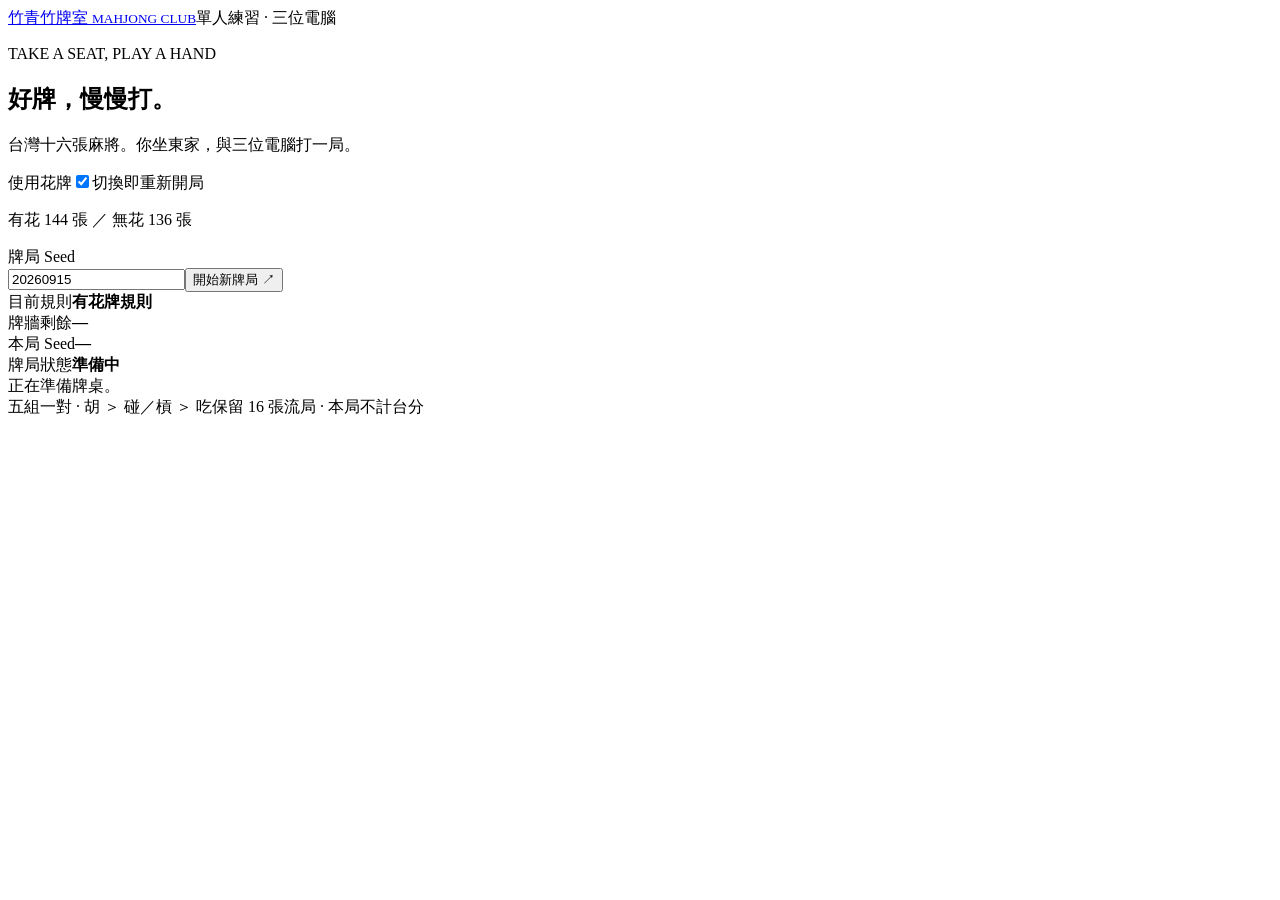
==== index.html @ d8efc3a7 "Publish playable mahjong project and GitHub Pages build in docs" ====
<!doctype html>
<html lang="zh-Hant">
<head><meta charset="UTF-8" /><meta name="viewport" content="width=device-width, initial-scale=1.0" /><meta name="description" content="台灣十六張麻將，與三位電腦輕鬆練習一局。" /><link rel="icon" href="data:," /><title>青竹牌室 · 台灣麻將</title></head>
<body>
 <header class="topbar"><a class="brand" href="#main"><span class="brand-symbol">竹</span>青竹牌室 <small>MAHJONG CLUB</small></a><span class="release-channel">單人練習 · 三位電腦</span></header>
 <main id="main" class="shell">
  <section class="hero"><div class="hero-copy"><p class="eyebrow">TAKE A SEAT, PLAY A HAND</p><h1>好牌，慢慢打。</h1><p class="lede">台灣十六張麻將。你坐東家，與三位電腦打一局。</p></div>
   <form id="round-form" class="round-controls" novalidate><div class="settings-top"><label class="flower-switch" for="use-flowers"><span>使用花牌</span><input id="use-flowers" type="checkbox" role="switch" checked aria-describedby="rule-help" /></label><span class="control-help">切換即重新開局</span></div><p id="rule-help" class="control-help">有花 144 張 ／ 無花 136 張</p><label for="seed">牌局 Seed</label><div class="control-row"><input id="seed" name="seed" type="number" value="20260915" min="1" step="1" required /><button type="submit">開始新牌局 ↗</button></div></form>
  </section>
  <section class="status-band" aria-label="牌局狀態"><div><span>目前規則</span><strong id="rule-mode">有花牌規則</strong></div><div><span>牌牆剩餘</span><strong id="wall-remaining">—</strong></div><div><span>本局 Seed</span><strong id="round-seed">—</strong></div><div><span>牌局狀態</span><strong id="validation-state">準備中</strong></div></section>
  <section id="message" class="message" role="status">正在準備牌桌。</section>
  <section id="table" class="table" aria-label="麻將牌桌"></section>
  <footer class="table-footer"><span>五組一對 · 胡 ＞ 碰／槓 ＞ 吃</span><span>保留 16 張流局 · 本局不計台分</span></footer>
 </main><script type="module" src="/src/main.ts"></script>
</body></html>
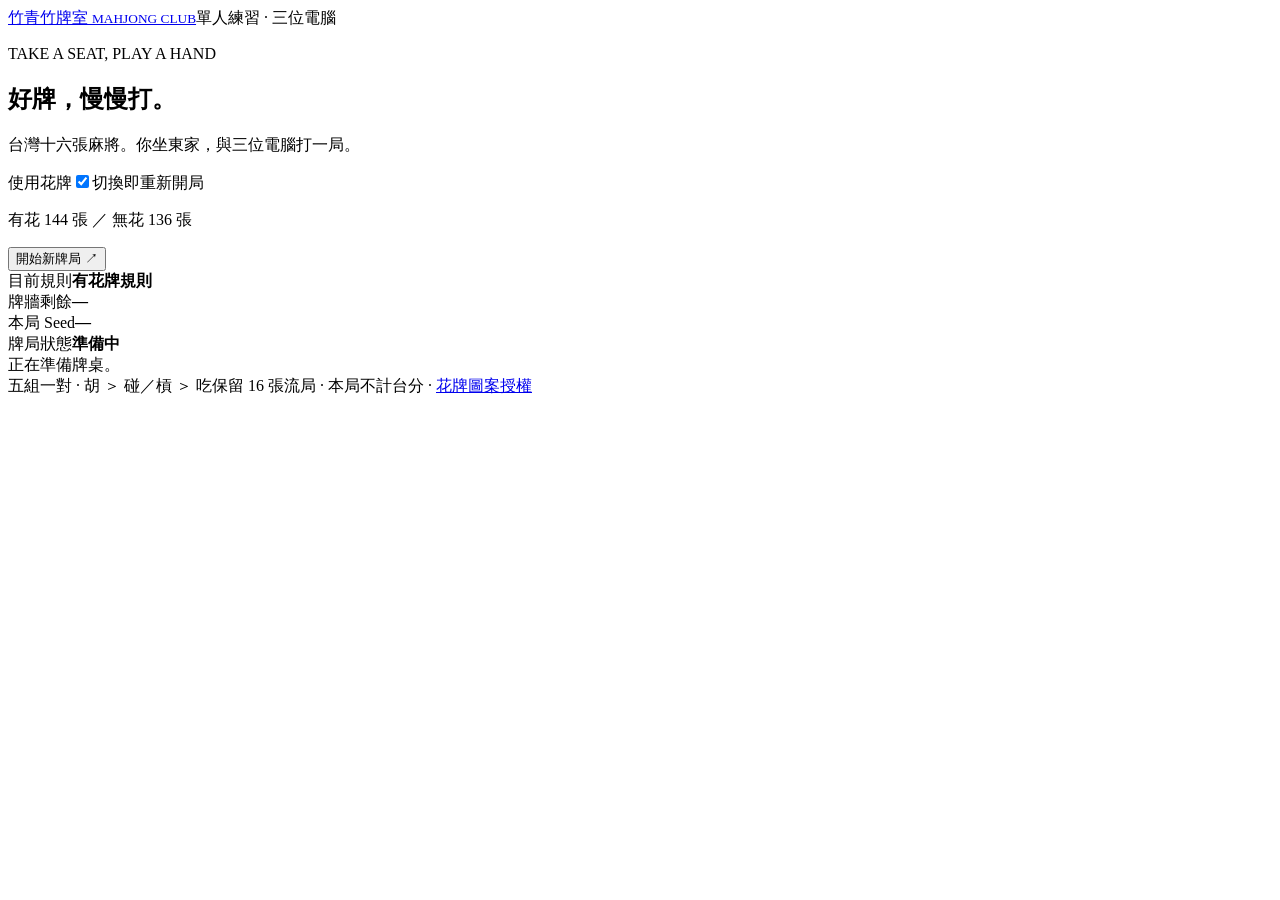
==== commit 8294775a: "feat: refresh tile artwork and automatic round seeds; publish Pages" ====
--- a/index.html
+++ b/index.html
@@ -1,15 +1,25 @@
 <!doctype html>
 <html lang="zh-Hant">
-<head><meta charset="UTF-8" /><meta name="viewport" content="width=device-width, initial-scale=1.0" /><meta name="description" content="台灣十六張麻將，與三位電腦輕鬆練習一局。" /><link rel="icon" href="data:," /><title>青竹牌室 · 台灣麻將</title></head>
+<head><meta charset="UTF-8" /><meta name="viewport" content="width=device-width, initial-scale=1.0" /><meta name="description" content="台灣十六張麻將，與三位電腦輕鬆練習一局。" /><link rel="icon" href="data:," /><title>青竹牌室 · 台灣麻將</title>
+<!-- Google tag (gtag.js) -->
+<script async src="https://www.googletagmanager.com/gtag/js?id=G-7ENQ4BFR7C"></script>
+<script>
+  window.dataLayer = window.dataLayer || [];
+  function gtag(){dataLayer.push(arguments);}
+  gtag('js', new Date());
+
+  gtag('config', 'G-7ENQ4BFR7C');
+</script>
+</head>
 <body>
  <header class="topbar"><a class="brand" href="#main"><span class="brand-symbol">竹</span>青竹牌室 <small>MAHJONG CLUB</small></a><span class="release-channel">單人練習 · 三位電腦</span></header>
  <main id="main" class="shell">
   <section class="hero"><div class="hero-copy"><p class="eyebrow">TAKE A SEAT, PLAY A HAND</p><h1>好牌，慢慢打。</h1><p class="lede">台灣十六張麻將。你坐東家，與三位電腦打一局。</p></div>
-   <form id="round-form" class="round-controls" novalidate><div class="settings-top"><label class="flower-switch" for="use-flowers"><span>使用花牌</span><input id="use-flowers" type="checkbox" role="switch" checked aria-describedby="rule-help" /></label><span class="control-help">切換即重新開局</span></div><p id="rule-help" class="control-help">有花 144 張 ／ 無花 136 張</p><label for="seed">牌局 Seed</label><div class="control-row"><input id="seed" name="seed" type="number" value="20260915" min="1" step="1" required /><button type="submit">開始新牌局 ↗</button></div></form>
+   <form id="round-form" class="round-controls" novalidate><div class="settings-top"><label class="flower-switch" for="use-flowers"><span>使用花牌</span><input id="use-flowers" type="checkbox" role="switch" checked aria-describedby="rule-help" /></label><span class="control-help">切換即重新開局</span></div><p id="rule-help" class="control-help">有花 144 張 ／ 無花 136 張</p><div class="control-row"><button type="submit">開始新牌局 ↗</button></div></form>
   </section>
   <section class="status-band" aria-label="牌局狀態"><div><span>目前規則</span><strong id="rule-mode">有花牌規則</strong></div><div><span>牌牆剩餘</span><strong id="wall-remaining">—</strong></div><div><span>本局 Seed</span><strong id="round-seed">—</strong></div><div><span>牌局狀態</span><strong id="validation-state">準備中</strong></div></section>
   <section id="message" class="message" role="status">正在準備牌桌。</section>
   <section id="table" class="table" aria-label="麻將牌桌"></section>
-  <footer class="table-footer"><span>五組一對 · 胡 ＞ 碰／槓 ＞ 吃</span><span>保留 16 張流局 · 本局不計台分</span></footer>
+  <footer class="table-footer"><span>五組一對 · 胡 ＞ 碰／槓 ＞ 吃</span><span>保留 16 張流局 · 本局不計台分 · <a href="./artwork-credits.html" target="_blank" rel="noopener">花牌圖案授權</a></span></footer>
  </main><script type="module" src="/src/main.ts"></script>
 </body></html>
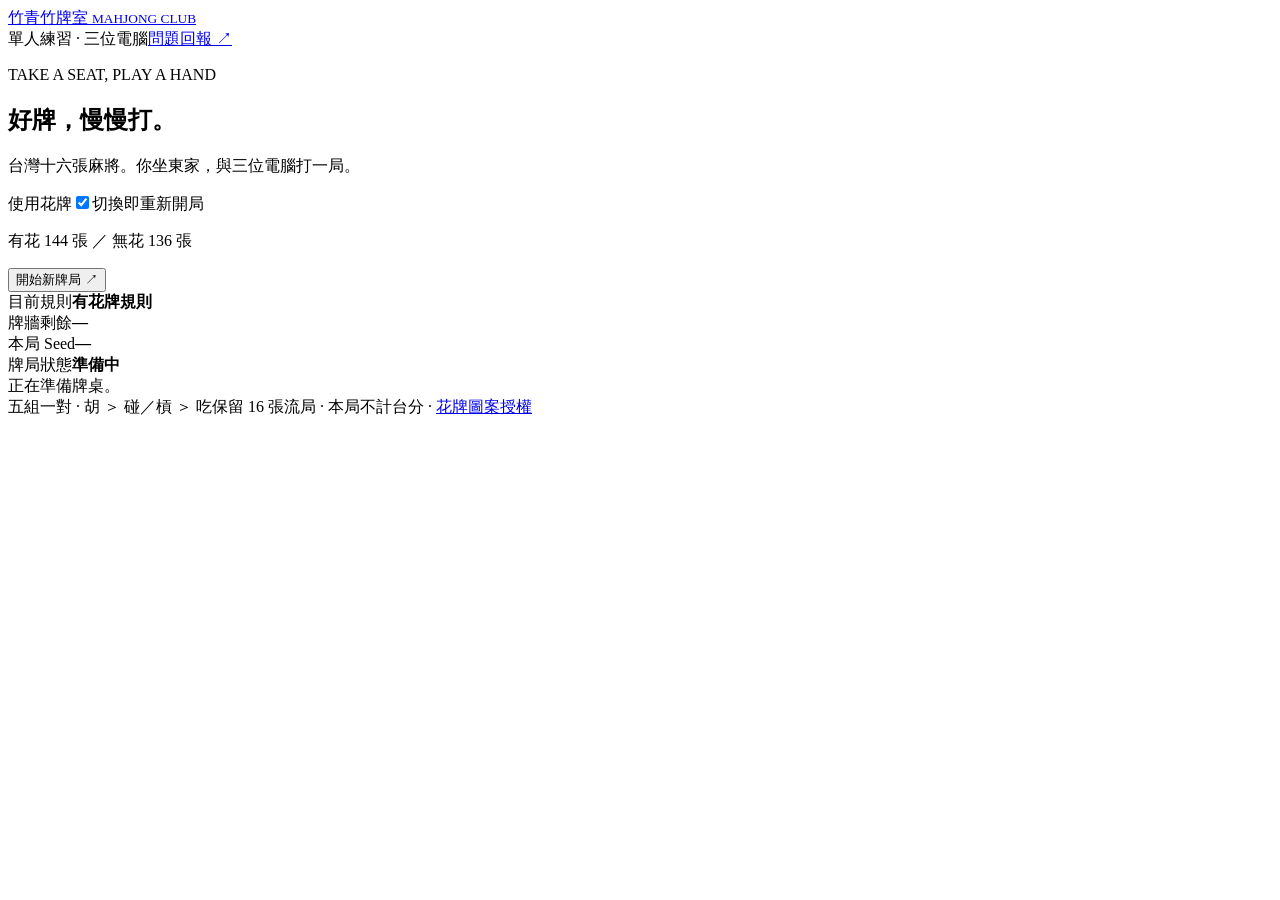
==== commit d7182e81: "feat: add issue report button and publish GitHub Pages" ====
--- a/index.html
+++ b/index.html
@@ -12,7 +12,7 @@
 </script>
 </head>
 <body>
- <header class="topbar"><a class="brand" href="#main"><span class="brand-symbol">竹</span>青竹牌室 <small>MAHJONG CLUB</small></a><span class="release-channel">單人練習 · 三位電腦</span></header>
+ <header class="topbar"><a class="brand" href="#main"><span class="brand-symbol">竹</span>青竹牌室 <small>MAHJONG CLUB</small></a><div class="topbar-actions"><span class="release-channel">單人練習 · 三位電腦</span><a class="issue-report" href="https://docs.google.com/forms/d/e/1FAIpQLScTG2QE6irMwgGJYKDzS28hiXbVWtRL9OwYh-6pjAZt1WjP0A/viewform?usp=pp_url&amp;entry.869162498=麻將&amp;entry.357280224=v1.0" target="_blank" rel="noopener noreferrer" aria-label="問題回報（另開新分頁）" title="另開新分頁">問題回報 <span aria-hidden="true">↗</span></a></div></header>
  <main id="main" class="shell">
   <section class="hero"><div class="hero-copy"><p class="eyebrow">TAKE A SEAT, PLAY A HAND</p><h1>好牌，慢慢打。</h1><p class="lede">台灣十六張麻將。你坐東家，與三位電腦打一局。</p></div>
    <form id="round-form" class="round-controls" novalidate><div class="settings-top"><label class="flower-switch" for="use-flowers"><span>使用花牌</span><input id="use-flowers" type="checkbox" role="switch" checked aria-describedby="rule-help" /></label><span class="control-help">切換即重新開局</span></div><p id="rule-help" class="control-help">有花 144 張 ／ 無花 136 張</p><div class="control-row"><button type="submit">開始新牌局 ↗</button></div></form>
